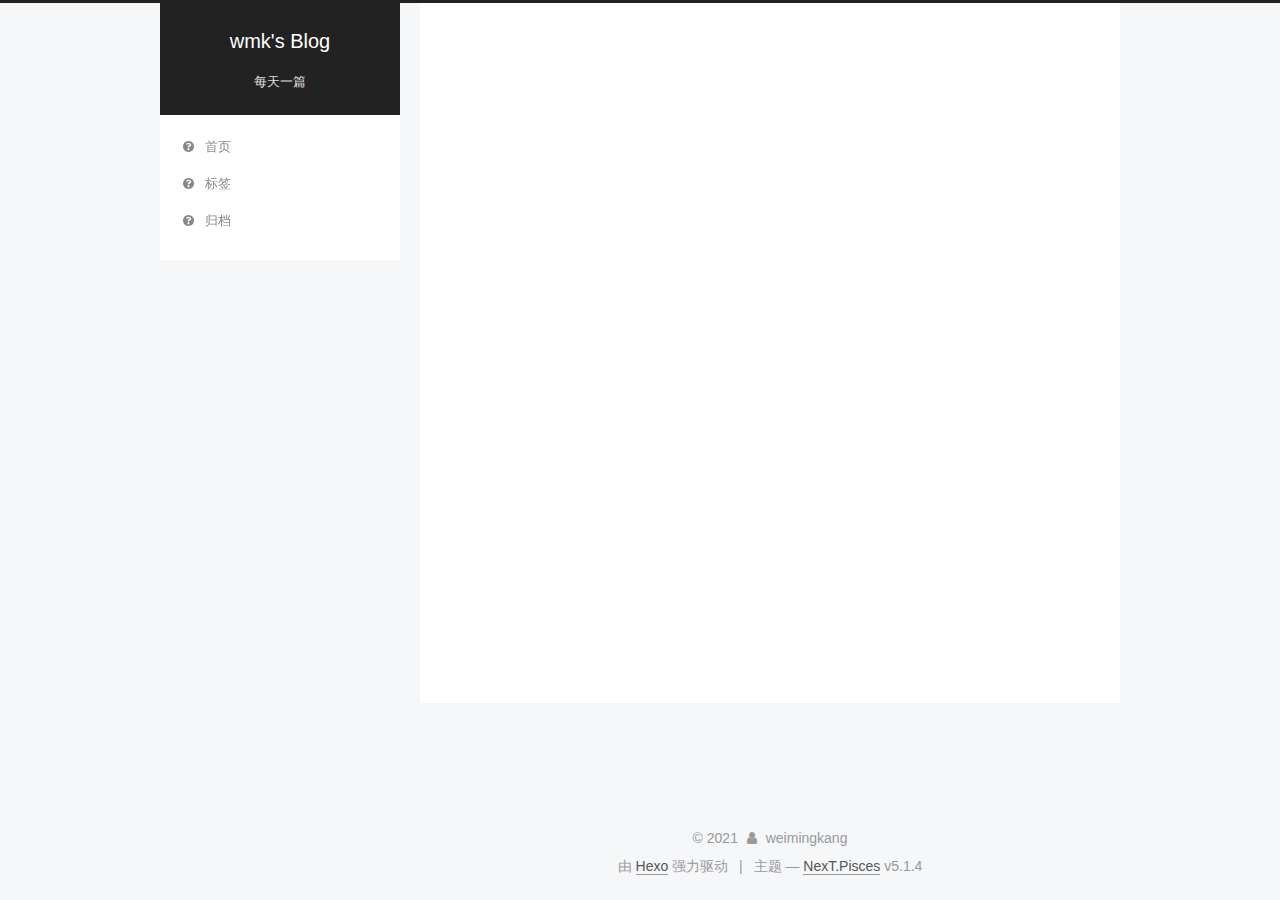
==== tags/index.html @ 241878fe "Site updated: 2021-02-24 10:08:53" ====
<!DOCTYPE html>



  


<html class="theme-next pisces use-motion" lang="zh-Hans">
<head>
  <meta charset="UTF-8"/>
<meta http-equiv="X-UA-Compatible" content="IE=edge" />
<meta name="viewport" content="width=device-width, initial-scale=1, maximum-scale=1"/>
<meta name="theme-color" content="#222">









<meta http-equiv="Cache-Control" content="no-transform" />
<meta http-equiv="Cache-Control" content="no-siteapp" />
















  
  
  <link href="/lib/fancybox/source/jquery.fancybox.css?v=2.1.5" rel="stylesheet" type="text/css" />







<link href="/lib/font-awesome/css/font-awesome.min.css?v=4.6.2" rel="stylesheet" type="text/css" />

<link href="/css/main.css?v=5.1.4" rel="stylesheet" type="text/css" />


  <link rel="apple-touch-icon" sizes="180x180" href="/images/apple-touch-icon-next.png?v=5.1.4">


  <link rel="icon" type="image/png" sizes="32x32" href="/images/favicon-32x32-next.png?v=5.1.4">


  <link rel="icon" type="image/png" sizes="16x16" href="/images/favicon-16x16-next.png?v=5.1.4">


  <link rel="mask-icon" href="/images/logo.svg?v=5.1.4" color="#222">





  <meta name="keywords" content="Hexo, NexT" />










<meta name="description" content="Flink">
<meta property="og:type" content="website">
<meta property="og:title" content="tags">
<meta property="og:url" content="http://example.com/tags/index.html">
<meta property="og:site_name" content="wmk&#39;s Blog">
<meta property="og:description" content="Flink">
<meta property="og:locale">
<meta property="article:published_time" content="2021-02-20T07:17:02.000Z">
<meta property="article:modified_time" content="2021-02-22T02:43:39.945Z">
<meta property="article:author" content="weimingkang">
<meta name="twitter:card" content="summary">



<script type="text/javascript" id="hexo.configurations">
  var NexT = window.NexT || {};
  var CONFIG = {
    root: '',
    scheme: 'Pisces',
    version: '5.1.4',
    sidebar: {"position":"left","display":"post","offset":12,"b2t":false,"scrollpercent":false,"onmobile":false},
    fancybox: true,
    tabs: true,
    motion: {"enable":true,"async":false,"transition":{"post_block":"fadeIn","post_header":"slideDownIn","post_body":"slideDownIn","coll_header":"slideLeftIn","sidebar":"slideUpIn"}},
    duoshuo: {
      userId: '0',
      author: '博主'
    },
    algolia: {
      applicationID: '',
      apiKey: '',
      indexName: '',
      hits: {"per_page":10},
      labels: {"input_placeholder":"Search for Posts","hits_empty":"We didn't find any results for the search: ${query}","hits_stats":"${hits} results found in ${time} ms"}
    }
  };
</script>



  <link rel="canonical" href="http://example.com/tags/"/>





  <title>tags | wmk's Blog</title>
  








<meta name="generator" content="Hexo 5.3.0"></head>

<body itemscope itemtype="http://schema.org/WebPage" lang="zh-Hans">

  
  
    
  

  <div class="container sidebar-position-left page-post-detail">
    <div class="headband"></div>

    <header id="header" class="header" itemscope itemtype="http://schema.org/WPHeader">
      <div class="header-inner"><div class="site-brand-wrapper">
  <div class="site-meta ">
    

    <div class="custom-logo-site-title">
      <a href="/"  class="brand" rel="start">
        <span class="logo-line-before"><i></i></span>
        <span class="site-title">wmk's Blog</span>
        <span class="logo-line-after"><i></i></span>
      </a>
    </div>
      
        <p class="site-subtitle">每天一篇</p>
      
  </div>

  <div class="site-nav-toggle">
    <button>
      <span class="btn-bar"></span>
      <span class="btn-bar"></span>
      <span class="btn-bar"></span>
    </button>
  </div>
</div>

<nav class="site-nav">
  

  
    <ul id="menu" class="menu">
      
        
        <li class="menu-item menu-item-home">
          <a href="/" rel="section">
            
              <i class="menu-item-icon fa fa-fw fa-question-circle"></i> <br />
            
            首页
          </a>
        </li>
      
        
        <li class="menu-item menu-item-tags">
          <a href="/tags" rel="section">
            
              <i class="menu-item-icon fa fa-fw fa-question-circle"></i> <br />
            
            标签
          </a>
        </li>
      
        
        <li class="menu-item menu-item-archives">
          <a href="/archives" rel="section">
            
              <i class="menu-item-icon fa fa-fw fa-question-circle"></i> <br />
            
            归档
          </a>
        </li>
      

      
    </ul>
  

  
</nav>



 </div>
    </header>

    <main id="main" class="main">
      <div class="main-inner">
        <div class="content-wrap">
          <div id="content" class="content">
            

  <div id="posts" class="posts-expand">
    
    
    
    <div class="post-block page">
      <header class="post-header">

	<h1 class="post-title" itemprop="name headline">tags</h1>



</header>

      
      
      
      <div class="post-body">
        
        
          <p><a href="Flink">Flink</a></p>

        
      </div>
      
      
      
    </div>
    
    
    
  </div>


          </div>
          


          

  



        </div>
        
          
  
  <div class="sidebar-toggle">
    <div class="sidebar-toggle-line-wrap">
      <span class="sidebar-toggle-line sidebar-toggle-line-first"></span>
      <span class="sidebar-toggle-line sidebar-toggle-line-middle"></span>
      <span class="sidebar-toggle-line sidebar-toggle-line-last"></span>
    </div>
  </div>

  <aside id="sidebar" class="sidebar">
    
    <div class="sidebar-inner">

      

      

      <section class="site-overview-wrap sidebar-panel sidebar-panel-active">
        <div class="site-overview">
          <div class="site-author motion-element" itemprop="author" itemscope itemtype="http://schema.org/Person">
            
              <p class="site-author-name" itemprop="name"></p>
              <p class="site-description motion-element" itemprop="description"></p>
          </div>

          <nav class="site-state motion-element">

            
              <div class="site-state-item site-state-posts">
              
                <a href="/archives">
              
                  <span class="site-state-item-count">4</span>
                  <span class="site-state-item-name">日志</span>
                </a>
              </div>
            

            

            
              
              
              <div class="site-state-item site-state-tags">
                
                  <span class="site-state-item-count">2</span>
                  <span class="site-state-item-name">标签</span>
                
              </div>
            

          </nav>

          

          

          
          

          
          

          

        </div>
      </section>

      

      

    </div>
  </aside>


        
      </div>
    </main>

    <footer id="footer" class="footer">
      <div class="footer-inner">
        <div class="copyright">&copy; <span itemprop="copyrightYear">2021</span>
  <span class="with-love">
    <i class="fa fa-user"></i>
  </span>
  <span class="author" itemprop="copyrightHolder">weimingkang</span>

  
</div>


  <div class="powered-by">由 <a class="theme-link" target="_blank" href="https://hexo.io">Hexo</a> 强力驱动</div>



  <span class="post-meta-divider">|</span>



  <div class="theme-info">主题 &mdash; <a class="theme-link" target="_blank" href="https://github.com/iissnan/hexo-theme-next">NexT.Pisces</a> v5.1.4</div>




        







        
      </div>
    </footer>

    
      <div class="back-to-top">
        <i class="fa fa-arrow-up"></i>
        
      </div>
    

    

  </div>

  

<script type="text/javascript">
  if (Object.prototype.toString.call(window.Promise) !== '[object Function]') {
    window.Promise = null;
  }
</script>









  












  
  
    <script type="text/javascript" src="/lib/jquery/index.js?v=2.1.3"></script>
  

  
  
    <script type="text/javascript" src="/lib/fastclick/lib/fastclick.min.js?v=1.0.6"></script>
  

  
  
    <script type="text/javascript" src="/lib/jquery_lazyload/jquery.lazyload.js?v=1.9.7"></script>
  

  
  
    <script type="text/javascript" src="/lib/velocity/velocity.min.js?v=1.2.1"></script>
  

  
  
    <script type="text/javascript" src="/lib/velocity/velocity.ui.min.js?v=1.2.1"></script>
  

  
  
    <script type="text/javascript" src="/lib/fancybox/source/jquery.fancybox.pack.js?v=2.1.5"></script>
  


  


  <script type="text/javascript" src="/js/src/utils.js?v=5.1.4"></script>

  <script type="text/javascript" src="/js/src/motion.js?v=5.1.4"></script>



  
  


  <script type="text/javascript" src="/js/src/affix.js?v=5.1.4"></script>

  <script type="text/javascript" src="/js/src/schemes/pisces.js?v=5.1.4"></script>



  
  <script type="text/javascript" src="/js/src/scrollspy.js?v=5.1.4"></script>
<script type="text/javascript" src="/js/src/post-details.js?v=5.1.4"></script>



  


  <script type="text/javascript" src="/js/src/bootstrap.js?v=5.1.4"></script>



  


  




	





  





  












  





  

  

  

  
  

  

  

  

</body>
</html>
---- css/main.css ----
/* normalize.css v3.0.2 | MIT License | git.io/normalize */
html {
  font-family: sans-serif; /* 1 */
  -ms-text-size-adjust: 100%; /* 2 */
  -webkit-text-size-adjust: 100%; /* 2 */
}
body {
  margin: 0;
}
article,
aside,
details,
figcaption,
figure,
footer,
header,
hgroup,
main,
menu,
nav,
section,
summary {
  display: block;
}
audio,
canvas,
progress,
video {
  display: inline-block; /* 1 */
  vertical-align: baseline; /* 2 */
}
audio:not([controls]) {
  display: none;
  height: 0;
}
[hidden],
template {
  display: none;
}
a {
  background-color: transparent;
}
a:active,
a:hover {
  outline: 0;
}
abbr[title] {
  border-bottom: 1px dotted;
}
b,
strong {
  font-weight: bold;
}
dfn {
  font-style: italic;
}
h1 {
  font-size: 2em;
  margin: 0.67em 0;
}
mark {
  background: #ff0;
  color: #000;
}
small {
  font-size: 80%;
}
sub,
sup {
  font-size: 75%;
  line-height: 0;
  position: relative;
  vertical-align: baseline;
}
sup {
  top: -0.5em;
}
sub {
  bottom: -0.25em;
}
img {
  border: 0;
}
svg:not(:root) {
  overflow: hidden;
}
figure {
  margin: 1em 40px;
}
hr {
  -moz-box-sizing: content-box;
  box-sizing: content-box;
  height: 0;
}
pre {
  overflow: auto;
}
code,
kbd,
pre,
samp {
  font-family: monospace, monospace;
  font-size: 1em;
}
button,
input,
optgroup,
select,
textarea {
  color: inherit; /* 1 */
  font: inherit; /* 2 */
  margin: 0; /* 3 */
}
button {
  overflow: visible;
}
button,
select {
  text-transform: none;
}
button,
html input[type="button"],
input[type="reset"],
input[type="submit"] {
  -webkit-appearance: button; /* 2 */
  cursor: pointer; /* 3 */
}
button[disabled],
html input[disabled] {
  cursor: default;
}
button::-moz-focus-inner,
input::-moz-focus-inner {
  border: 0;
  padding: 0;
}
input {
  line-height: normal;
}
input[type="checkbox"],
input[type="radio"] {
  box-sizing: border-box; /* 1 */
  padding: 0; /* 2 */
}
input[type="number"]::-webkit-inner-spin-button,
input[type="number"]::-webkit-outer-spin-button {
  height: auto;
}
input[type="search"] {
  -webkit-appearance: textfield; /* 1 */
  -moz-box-sizing: content-box;
  -webkit-box-sizing: content-box; /* 2 */
  box-sizing: content-box;
}
input[type="search"]::-webkit-search-cancel-button,
input[type="search"]::-webkit-search-decoration {
  -webkit-appearance: none;
}
fieldset {
  border: 1px solid #c0c0c0;
  margin: 0 2px;
  padding: 0.35em 0.625em 0.75em;
}
legend {
  border: 0; /* 1 */
  padding: 0; /* 2 */
}
textarea {
  overflow: auto;
}
optgroup {
  font-weight: bold;
}
table {
  border-collapse: collapse;
  border-spacing: 0;
}
td,
th {
  padding: 0;
}
::selection {
  background: #262a30;
  color: #fff;
}
body {
  position: relative;
  font-family: 'Lato', "PingFang SC", "Microsoft YaHei", sans-serif;
  font-size: 14px;
  line-height: 2;
  color: #555;
  background: #f5f7f9;
}
@media (max-width: 767px) {
  body {
    padding-right: 0 !important;
  }
}
@media (min-width: 768px) and (max-width: 991px) {
  body {
    padding-right: 0 !important;
  }
}
@media (min-width: 1600px) {
  body {
    font-size: 16px;
  }
}
h1,
h2,
h3,
h4,
h5,
h6 {
  margin: 0;
  padding: 0;
  font-weight: bold;
  line-height: 1.5;
  font-family: 'Lato', "PingFang SC", "Microsoft YaHei", sans-serif;
}
h2,
h3,
h4,
h5,
h6 {
  margin: 20px 0 15px;
}
h1 {
  font-size: 22px;
}
@media (max-width: 767px) {
  h1 {
    font-size: 18px;
  }
}
h2 {
  font-size: 20px;
}
@media (max-width: 767px) {
  h2 {
    font-size: 16px;
  }
}
h3 {
  font-size: 18px;
}
@media (max-width: 767px) {
  h3 {
    font-size: 14px;
  }
}
h4 {
  font-size: 16px;
}
@media (max-width: 767px) {
  h4 {
    font-size: 12px;
  }
}
h5 {
  font-size: 14px;
}
@media (max-width: 767px) {
  h5 {
    font-size: 10px;
  }
}
h6 {
  font-size: 12px;
}
@media (max-width: 767px) {
  h6 {
    font-size: 8px;
  }
}
p {
  margin: 0 0 20px 0;
}
a {
  color: #555;
  text-decoration: none;
  outline: none;
  border-bottom: 1px solid #999;
  word-wrap: break-word;
}
a:hover {
  color: #222;
  border-bottom-color: #222;
}
blockquote {
  margin: 0;
  padding: 0;
}
img {
  display: block;
  margin: auto;
  max-width: 100%;
  height: auto;
}
hr {
  margin: 40px 0;
  height: 3px;
  border: none;
  background-color: #ddd;
  background-image: repeating-linear-gradient(-45deg, #fff, #fff 4px, transparent 4px, transparent 8px);
}
blockquote {
  padding: 0 15px;
  color: #666;
  border-left: 4px solid #ddd;
}
blockquote cite::before {
  content: "-";
  padding: 0 5px;
}
dt {
  font-weight: 700;
}
dd {
  margin: 0;
  padding: 0;
}
kbd {
  border: 1px solid #ccc;
  border-radius: 0.2em;
  box-shadow: 0.1em 0.1em 0.2em rgba(0,0,0,0.1);
  background-color: #f9f9f9;
  font-family: inherit;
  background-image: -webkit-linear-gradient(top, #eee, #fff, #eee);
  padding: 0.1em 0.3em;
  white-space: nowrap;
}
.text-left {
  text-align: left;
}
.text-center {
  text-align: center;
}
.text-right {
  text-align: right;
}
.text-justify {
  text-align: justify;
}
.text-nowrap {
  white-space: nowrap;
}
.text-lowercase {
  text-transform: lowercase;
}
.text-uppercase {
  text-transform: uppercase;
}
.text-capitalize {
  text-transform: capitalize;
}
.center-block {
  display: block;
  margin-left: auto;
  margin-right: auto;
}
.clearfix:before,
.clearfix:after {
  content: " ";
  display: table;
}
.clearfix:after {
  clear: both;
}
.pullquote {
  width: 45%;
}
.pullquote.left {
  float: left;
  margin-left: 5px;
  margin-right: 10px;
}
.pullquote.right {
  float: right;
  margin-left: 10px;
  margin-right: 5px;
}
.affix.affix.affix {
  position: fixed;
}
.translation {
  margin-top: -20px;
  font-size: 14px;
  color: #999;
}
.scrollbar-measure {
  width: 100px;
  height: 100px;
  overflow: scroll;
  position: absolute;
  top: -9999px;
}
.use-motion .motion-element {
  opacity: 0;
}
table {
  margin: 20px 0;
  width: 100%;
  border-collapse: collapse;
  border-spacing: 0;
  border: 1px solid #ddd;
  font-size: 14px;
  table-layout: fixed;
  word-wrap: break-all;
}
table>tbody>tr:nth-of-type(odd) {
  background-color: #f9f9f9;
}
table>tbody>tr:hover {
  background-color: #f5f5f5;
}
caption,
th,
td {
  padding: 8px;
  text-align: left;
  vertical-align: middle;
  font-weight: normal;
}
th,
td {
  border-bottom: 3px solid #ddd;
  border-right: 1px solid #eee;
}
th {
  padding-bottom: 10px;
  font-weight: 700;
}
td {
  border-bottom-width: 1px;
}
html,
body {
  height: 100%;
}
.container {
  position: relative;
  min-height: 100%;
}
.header-inner {
  margin: 0 auto;
  padding: 100px 0 70px;
  width: 700px;
}
@media (min-width: 1600px) {
  .container .header-inner {
    width: 900px;
  }
}
.main {
  padding-bottom: 150px;
}
.main-inner {
  margin: 0 auto;
  width: 700px;
}
@media (min-width: 1600px) {
  .container .main-inner {
    width: 900px;
  }
}
.footer {
  position: absolute;
  left: 0;
  bottom: 0;
  width: 100%;
  min-height: 50px;
}
.footer-inner {
  box-sizing: border-box;
  margin: 20px auto;
  width: 700px;
}
@media (min-width: 1600px) {
  .container .footer-inner {
    width: 900px;
  }
}
pre,
.highlight {
  overflow: auto;
  margin: 20px 0;
  padding: 0;
  font-size: 13px;
  color: #4d4d4c;
  background: #f7f7f7;
  line-height: 1.6;
}
pre,
code {
  font-family: consolas, Menlo, "PingFang SC", "Microsoft YaHei", monospace;
}
code {
  padding: 2px 4px;
  word-wrap: break-word;
  color: #555;
  background: #eee;
  border-radius: 3px;
  font-size: 13px;
}
pre {
  padding: 10px;
}
pre code {
  padding: 0;
  color: #4d4d4c;
  background: none;
  text-shadow: none;
}
.highlight {
  border-radius: 1px;
}
.highlight pre {
  border: none;
  margin: 0;
  padding: 10px 0;
}
.highlight table {
  margin: 0;
  width: auto;
  border: none;
}
.highlight td {
  border: none;
  padding: 0;
}
.highlight figcaption {
  font-size: 1em;
  color: #4d4d4c;
  line-height: 1em;
  margin-bottom: 1em;
}
.highlight figcaption:before,
.highlight figcaption:after {
  content: " ";
  display: table;
}
.highlight figcaption:after {
  clear: both;
}
.highlight figcaption a {
  float: right;
  color: #4d4d4c;
}
.highlight figcaption a:hover {
  border-bottom-color: #4d4d4c;
}
.highlight .gutter pre {
  padding-left: 10px;
  padding-right: 10px;
  color: #869194;
  text-align: right;
  background-color: #eff2f3;
}
.highlight .code pre {
  width: 100%;
  padding-left: 10px;
  padding-right: 10px;
  background-color: #f7f7f7;
}
.highlight .line {
  height: 20px;
}
.gutter {
  -webkit-user-select: none;
  -moz-user-select: none;
  -ms-user-select: none;
  user-select: none;
}
.gist table {
  width: auto;
}
.gist table td {
  border: none;
}
pre .deletion {
  background: #fdd;
}
pre .addition {
  background: #dfd;
}
pre .meta {
  color: #8959a8;
}
pre .comment {
  color: #8e908c;
}
pre .variable,
pre .attribute,
pre .tag,
pre .regexp,
pre .ruby .constant,
pre .xml .tag .title,
pre .xml .pi,
pre .xml .doctype,
pre .html .doctype,
pre .css .id,
pre .css .class,
pre .css .pseudo {
  color: #c82829;
}
pre .number,
pre .preprocessor,
pre .built_in,
pre .literal,
pre .params,
pre .constant,
pre .command {
  color: #f5871f;
}
pre .ruby .class .title,
pre .css .rules .attribute,
pre .string,
pre .value,
pre .inheritance,
pre .header,
pre .ruby .symbol,
pre .xml .cdata,
pre .special,
pre .number,
pre .formula {
  color: #718c00;
}
pre .title,
pre .css .hexcolor {
  color: #3e999f;
}
pre .function,
pre .python .decorator,
pre .python .title,
pre .ruby .function .title,
pre .ruby .title .keyword,
pre .perl .sub,
pre .javascript .title,
pre .coffeescript .title {
  color: #4271ae;
}
pre .keyword,
pre .javascript .function {
  color: #8959a8;
}
.full-image.full-image.full-image.full-image {
  border: none;
  max-width: 100%;
  width: auto;
  margin: 20px auto 25px;
}
@media (min-width: 992px) {
  .full-image.full-image.full-image.full-image {
    max-width: none;
    width: 118%;
    margin: 0 -9%;
  }
}
.blockquote-center,
.page-home .post-type-quote blockquote,
.page-post-detail .post-type-quote blockquote {
  position: relative;
  margin: 40px 0;
  padding: 0;
  border-left: none;
  text-align: center;
}
.blockquote-center::before,
.page-home .post-type-quote blockquote::before,
.page-post-detail .post-type-quote blockquote::before,
.blockquote-center::after,
.page-home .post-type-quote blockquote::after,
.page-post-detail .post-type-quote blockquote::after {
  position: absolute;
  content: ' ';
  display: block;
  width: 100%;
  height: 24px;
  opacity: 0.2;
  background-repeat: no-repeat;
  background-position: 0 -6px;
  background-size: 22px 22px;
}
.blockquote-center::before,
.page-home .post-type-quote blockquote::before,
.page-post-detail .post-type-quote blockquote::before {
  top: -20px;
  background-image: url("../images/quote-l.svg");
  border-top: 1px solid #ccc;
}
.blockquote-center::after,
.page-home .post-type-quote blockquote::after,
.page-post-detail .post-type-quote blockquote::after {
  bottom: -20px;
  background-image: url("../images/quote-r.svg");
  border-bottom: 1px solid #ccc;
  background-position: 100% 8px;
}
.blockquote-center p,
.page-home .post-type-quote blockquote p,
.page-post-detail .post-type-quote blockquote p,
.blockquote-center div,
.page-home .post-type-quote blockquote div,
.page-post-detail .post-type-quote blockquote div {
  text-align: center;
}
.post .post-body .group-picture img {
  box-sizing: border-box;
  padding: 0 3px;
  border: none;
}
.post .group-picture-row {
  overflow: hidden;
  margin-top: 6px;
}
.post .group-picture-row:first-child {
  margin-top: 0;
}
.post .group-picture-column {
  float: left;
}
.page-post-detail .post-body .group-picture-column {
  float: none;
  margin-top: 10px;
  width: auto !important;
}
.page-post-detail .post-body .group-picture-column img {
  margin: 0 auto;
}
.page-archive .group-picture-container {
  overflow: hidden;
}
.page-archive .group-picture-row {
  float: left;
}
.page-archive .group-picture-row:first-child {
  margin-top: 6px;
}
.page-archive .group-picture-column {
  max-width: 150px;
  max-height: 150px;
}
.post-body .note {
  position: relative;
  padding: 15px;
  margin-bottom: 20px;
  border: 1px solid #eee;
  border-left-width: 5px;
  border-radius: 3px;
}
.post-body .note h2,
.post-body .note h3,
.post-body .note h4,
.post-body .note h5,
.post-body .note h6 {
  margin-top: 0;
  margin-bottom: 0;
  border-bottom: initial;
  padding-top: 0 !important;
}
.post-body .note p:first-child,
.post-body .note ul:first-child,
.post-body .note ol:first-child,
.post-body .note table:first-child,
.post-body .note pre:first-child,
.post-body .note blockquote:first-child {
  margin-top: 0;
}
.post-body .note p:last-child,
.post-body .note ul:last-child,
.post-body .note ol:last-child,
.post-body .note table:last-child,
.post-body .note pre:last-child,
.post-body .note blockquote:last-child {
  margin-bottom: 0;
}
.post-body .note.default {
  border-left-color: #777;
}
.post-body .note.default h2,
.post-body .note.default h3,
.post-body .note.default h4,
.post-body .note.default h5,
.post-body .note.default h6 {
  color: #777;
}
.post-body .note.primary {
  border-left-color: #6f42c1;
}
.post-body .note.primary h2,
.post-body .note.primary h3,
.post-body .note.primary h4,
.post-body .note.primary h5,
.post-body .note.primary h6 {
  color: #6f42c1;
}
.post-body .note.info {
  border-left-color: #428bca;
}
.post-body .note.info h2,
.post-body .note.info h3,
.post-body .note.info h4,
.post-body .note.info h5,
.post-body .note.info h6 {
  color: #428bca;
}
.post-body .note.success {
  border-left-color: #5cb85c;
}
.post-body .note.success h2,
.post-body .note.success h3,
.post-body .note.success h4,
.post-body .note.success h5,
.post-body .note.success h6 {
  color: #5cb85c;
}
.post-body .note.warning {
  border-left-color: #f0ad4e;
}
.post-body .note.warning h2,
.post-body .note.warning h3,
.post-body .note.warning h4,
.post-body .note.warning h5,
.post-body .note.warning h6 {
  color: #f0ad4e;
}
.post-body .note.danger {
  border-left-color: #d9534f;
}
.post-body .note.danger h2,
.post-body .note.danger h3,
.post-body .note.danger h4,
.post-body .note.danger h5,
.post-body .note.danger h6 {
  color: #d9534f;
}
.post-body .label {
  display: inline;
  padding: 0 2px;
  white-space: nowrap;
}
.post-body .label.default {
  background-color: #f0f0f0;
}
.post-body .label.primary {
  background-color: #efe6f7;
}
.post-body .label.info {
  background-color: #e5f2f8;
}
.post-body .label.success {
  background-color: #e7f4e9;
}
.post-body .label.warning {
  background-color: #fcf6e1;
}
.post-body .label.danger {
  background-color: #fae8eb;
}
.post-body .tabs {
  position: relative;
  display: block;
  margin-bottom: 20px;
  padding-top: 10px;
}
.post-body .tabs ul.nav-tabs {
  margin: 0;
  padding: 0;
  display: flex;
  margin-bottom: -1px;
}
@media (max-width: 413px) {
  .post-body .tabs ul.nav-tabs {
    display: block;
    margin-bottom: 5px;
  }
}
.post-body .tabs ul.nav-tabs li.tab {
  list-style-type: none !important;
  margin: 0 0.25em 0 0;
  border-top: 3px solid transparent;
  border-left: 1px solid transparent;
  border-right: 1px solid transparent;
}
@media (max-width: 413px) {
  .post-body .tabs ul.nav-tabs li.tab {
    margin: initial;
    border-top: 1px solid transparent;
    border-left: 3px solid transparent;
    border-right: 1px solid transparent;
    border-bottom: 1px solid transparent;
  }
}
.post-body .tabs ul.nav-tabs li.tab a {
  outline: 0;
  border-bottom: initial;
  display: block;
  line-height: 1.8em;
  padding: 0.25em 0.75em;
  transition-duration: 0.2s;
  transition-timing-function: ease-out;
  transition-delay: 0s;
}
.post-body .tabs ul.nav-tabs li.tab a i {
  width: 1.285714285714286em;
}
.post-body .tabs ul.nav-tabs li.tab.active {
  border-top: 3px solid #fc6423;
  border-left: 1px solid #ddd;
  border-right: 1px solid #ddd;
  background-color: #fff;
}
@media (max-width: 413px) {
  .post-body .tabs ul.nav-tabs li.tab.active {
    border-top: 1px solid #ddd;
    border-left: 3px solid #fc6423;
    border-right: 1px solid #ddd;
    border-bottom: 1px solid #ddd;
  }
}
.post-body .tabs ul.nav-tabs li.tab.active a {
  cursor: default;
  color: #555;
}
.post-body .tabs .tab-content {
  background-color: #fff;
}
.post-body .tabs .tab-content .tab-pane {
  border: 1px solid #ddd;
  padding: 20px 20px 0 20px;
}
.post-body .tabs .tab-content .tab-pane:not(.active) {
  display: none !important;
}
.post-body .tabs .tab-content .tab-pane.active {
  display: block !important;
}
.btn {
  display: inline-block;
  padding: 0 20px;
  font-size: 14px;
  color: #555;
  background: #fff;
  border: 2px solid #555;
  text-decoration: none;
  border-radius: 2px;
  transition-property: background-color;
  transition-duration: 0.2s;
  transition-timing-function: ease-in-out;
  transition-delay: 0s;
  line-height: 2;
}
.btn:hover {
  border-color: #222;
  color: #fff;
  background: #222;
}
.btn +.btn {
  margin: 0 0 8px 8px;
}
.btn .fa-fw {
  width: 1.285714285714286em;
  text-align: left;
}
.btn-bar {
  display: block;
  width: 22px;
  height: 2px;
  background: #555;
  border-radius: 1px;
}
.btn-bar+.btn-bar {
  margin-top: 4px;
}
.pagination {
  margin: 120px 0 40px;
  text-align: center;
  border-top: 1px solid #eee;
}
.page-number-basic,
.pagination .prev,
.pagination .next,
.pagination .page-number,
.pagination .space {
  display: inline-block;
  position: relative;
  top: -1px;
  margin: 0 10px;
  padding: 0 11px;
}
@media (max-width: 767px) {
  .page-number-basic,
  .pagination .prev,
  .pagination .next,
  .pagination .page-number,
  .pagination .space {
    margin: 0 5px;
  }
}
.pagination .prev,
.pagination .next,
.pagination .page-number {
  border-bottom: 0;
  border-top: 1px solid #eee;
  transition-property: border-color;
  transition-duration: 0.2s;
  transition-timing-function: ease-in-out;
  transition-delay: 0s;
}
.pagination .prev:hover,
.pagination .next:hover,
.pagination .page-number:hover {
  border-top-color: #222;
}
.pagination .space {
  padding: 0;
  margin: 0;
}
.pagination .prev {
  margin-left: 0;
}
.pagination .next {
  margin-right: 0;
}
.pagination .page-number.current {
  color: #fff;
  background: #ccc;
  border-top-color: #ccc;
}
@media (max-width: 767px) {
  .pagination {
    border-top: none;
  }
  .pagination .prev,
  .pagination .next,
  .pagination .page-number {
    margin-bottom: 10px;
    border-top: 0;
    border-bottom: 1px solid #eee;
    padding: 0 10px;
  }
  .pagination .prev:hover,
  .pagination .next:hover,
  .pagination .page-number:hover {
    border-bottom-color: #222;
  }
}
.comments {
  margin: 60px 20px 0;
}
.tag-cloud {
  text-align: center;
}
.tag-cloud a {
  display: inline-block;
  margin: 10px;
}
.back-to-top {
  box-sizing: border-box;
  position: fixed;
  bottom: -100px;
  right: 30px;
  z-index: 1050;
  padding: 0 6px;
  width: 24px;
  background: #222;
  font-size: 12px;
  opacity: 0.6;
  color: #fff;
  cursor: pointer;
  text-align: center;
  -webkit-transform: translateZ(0);
  transition-property: bottom;
  transition-duration: 0.2s;
  transition-timing-function: ease-in-out;
  transition-delay: 0s;
}
@media (min-width: 768px) and (max-width: 991px) {
  .back-to-top {
    display: none !important;
  }
}
@media (max-width: 767px) {
  .back-to-top {
    display: none !important;
  }
}
.back-to-top.back-to-top-on {
  bottom: 30px;
}
.header {
  background: transparent;
}
.header-inner {
  position: relative;
}
.headband {
  height: 3px;
  background: #222;
}
.site-meta {
  margin: 0;
  text-align: center;
}
@media (max-width: 767px) {
  .site-meta {
    text-align: center;
  }
}
.brand {
  position: relative;
  display: inline-block;
  padding: 0 40px;
  color: #fff;
  background: #222;
  border-bottom: none;
}
.brand:hover {
  color: #fff;
}
.logo {
  display: inline-block;
  margin-right: 5px;
  line-height: 36px;
  vertical-align: top;
}
.site-title {
  display: inline-block;
  vertical-align: top;
  line-height: 36px;
  font-size: 20px;
  font-weight: normal;
  font-family: 'Lato', "PingFang SC", "Microsoft YaHei", sans-serif;
}
.site-subtitle {
  margin-top: 10px;
  font-size: 13px;
  color: #ddd;
}
.use-motion .brand {
  opacity: 0;
}
.use-motion .logo,
.use-motion .site-title,
.use-motion .site-subtitle {
  opacity: 0;
  position: relative;
  top: -10px;
}
.site-nav-toggle {
  display: none;
  position: absolute;
  top: 10px;
  left: 10px;
}
@media (max-width: 767px) {
  .site-nav-toggle {
    display: block;
  }
}
.site-nav-toggle button {
  margin-top: 2px;
  padding: 9px 10px;
  background: transparent;
  border: none;
}
@media (max-width: 767px) {
  .site-nav {
    display: none;
    margin: 0 -10px;
    padding: 0 10px;
    clear: both;
    border-top: 1px solid #ddd;
  }
}
@media (min-width: 768px) and (max-width: 991px) {
  .site-nav {
    display: block !important;
  }
}
@media (min-width: 992px) {
  .site-nav {
    display: block !important;
  }
}
.menu {
  margin-top: 20px;
  padding-left: 0;
  text-align: center;
}
.menu .menu-item {
  display: inline-block;
  margin: 0 10px;
  list-style: none;
}
@media screen and (max-width: 767px) {
  .menu .menu-item {
    margin-top: 10px;
  }
}
.menu .menu-item a {
  display: block;
  font-size: 13px;
  line-height: inherit;
  border-bottom: 1px solid transparent;
  transition-property: border-color;
  transition-duration: 0.2s;
  transition-timing-function: ease-in-out;
  transition-delay: 0s;
}
.menu .menu-item a:hover,
.menu-item-active a {
  border-bottom-color: #222;
}
.menu .menu-item .fa {
  margin-right: 5px;
}
.use-motion .menu-item {
  opacity: 0;
}
.post-body {
  font-family: 'Lato', "PingFang SC", "Microsoft YaHei", sans-serif;
}
@media (max-width: 767px) {
  .post-body {
    word-break: break-word;
  }
}
.post-body .fancybox img {
  display: block !important;
  margin: 0 auto;
  cursor: pointer;
  cursor: zoom-in;
  cursor: -webkit-zoom-in;
}
.post-body .image-caption,
.post-body .figure .caption {
  margin: -20px auto 15px;
  text-align: center;
  font-size: 14px;
  color: #999;
  font-weight: bold;
  line-height: 1;
}
.post-sticky-flag {
  display: inline-block;
  font-size: 16px;
  -ms-transform: rotate(30deg);
  -webkit-transform: rotate(30deg);
  -moz-transform: rotate(30deg);
  -ms-transform: rotate(30deg);
  -o-transform: rotate(30deg);
  transform: rotate(30deg);
}
.use-motion .post-block,
.use-motion .pagination,
.use-motion .comments {
  opacity: 0;
}
.use-motion .post-header {
  opacity: 0;
}
.use-motion .post-body {
  opacity: 0;
}
.use-motion .collection-title {
  opacity: 0;
}
.posts-expand {
  padding-top: 40px;
}
@media (max-width: 767px) {
  .posts-expand {
    margin: 0 20px;
  }
  .post-body pre .gutter pre {
    padding-right: 10px;
  }
  .post-body .highlight {
    margin-left: 0px;
    margin-right: 0px;
    padding: 0;
  }
  .post-body .highlight .gutter pre {
    padding-right: 10px;
  }
}
@media (min-width: 992px) {
  .posts-expand .post-body {
    text-align: justify;
  }
}
.posts-expand .post-body h2,
.posts-expand .post-body h3,
.posts-expand .post-body h4,
.posts-expand .post-body h5,
.posts-expand .post-body h6 {
  padding-top: 10px;
}
.posts-expand .post-body h2 .header-anchor,
.posts-expand .post-body h3 .header-anchor,
.posts-expand .post-body h4 .header-anchor,
.posts-expand .post-body h5 .header-anchor,
.posts-expand .post-body h6 .header-anchor {
  float: right;
  margin-left: 10px;
  color: #ccc;
  border-bottom-style: none;
  visibility: hidden;
}
.posts-expand .post-body h2 .header-anchor:hover,
.posts-expand .post-body h3 .header-anchor:hover,
.posts-expand .post-body h4 .header-anchor:hover,
.posts-expand .post-body h5 .header-anchor:hover,
.posts-expand .post-body h6 .header-anchor:hover {
  color: inherit;
}
.posts-expand .post-body h2:hover .header-anchor,
.posts-expand .post-body h3:hover .header-anchor,
.posts-expand .post-body h4:hover .header-anchor,
.posts-expand .post-body h5:hover .header-anchor,
.posts-expand .post-body h6:hover .header-anchor {
  visibility: visible;
}
.posts-expand .post-body ul li {
  list-style: circle;
}
.posts-expand .post-body img {
  box-sizing: border-box;
  margin: auto;
  padding: 3px;
  border: 1px solid #ddd;
}
.posts-expand .post-body .fancybox img {
  margin: 0 auto 25px;
}
@media (max-width: 767px) {
  .posts-collapse {
    margin: 0 20px;
  }
  .posts-collapse .post-title,
  .posts-collapse .post-meta {
    display: block;
    width: auto;
    text-align: left;
  }
}
.posts-collapse {
  position: relative;
  z-index: 1010;
  margin-left: 55px;
}
.posts-collapse::after {
  content: " ";
  position: absolute;
  top: 20px;
  left: 0;
  margin-left: -2px;
  width: 4px;
  height: 100%;
  background: #f5f5f5;
  z-index: -1;
}
@media (max-width: 767px) {
  .posts-collapse {
    margin: 0 20px;
  }
}
.posts-collapse .collection-title {
  position: relative;
  margin: 60px 0;
}
.posts-collapse .collection-title h1,
.posts-collapse .collection-title h2 {
  margin-left: 20px;
}
.posts-collapse .collection-title small {
  color: #bbb;
  margin-left: 5px;
}
.posts-collapse .collection-title::before {
  content: " ";
  position: absolute;
  left: 0;
  top: 50%;
  margin-left: -4px;
  margin-top: -4px;
  width: 8px;
  height: 8px;
  background: #bbb;
  border-radius: 50%;
}
.posts-collapse .post {
  margin: 30px 0;
}
.posts-collapse .post-header {
  position: relative;
  transition-duration: 0.2s;
  transition-timing-function: ease-in-out;
  transition-delay: 0s;
  transition-property: border;
  border-bottom: 1px dashed #ccc;
}
.posts-collapse .post-header::before {
  content: " ";
  position: absolute;
  left: 0;
  top: 12px;
  width: 6px;
  height: 6px;
  margin-left: -4px;
  background: #bbb;
  border-radius: 50%;
  border: 1px solid #fff;
  transition-duration: 0.2s;
  transition-timing-function: ease-in-out;
  transition-delay: 0s;
  transition-property: background;
}
.posts-collapse .post-header:hover {
  border-bottom-color: #666;
}
.posts-collapse .post-header:hover::before {
  background: #222;
}
.posts-collapse .post-meta {
  position: absolute;
  font-size: 12px;
  left: 20px;
  top: 5px;
}
.posts-collapse .post-comments-count {
  display: none;
}
.posts-collapse .post-title {
  margin-left: 60px;
  font-size: 16px;
  font-weight: normal;
  line-height: inherit;
}
.posts-collapse .post-title::after {
  margin-left: 3px;
  opacity: 0.6;
}
.posts-collapse .post-title a {
  color: #666;
  border-bottom: none;
}
.page-home .post-type-quote .post-header,
.page-post-detail .post-type-quote .post-header,
.page-home .post-type-quote .post-tags,
.page-post-detail .post-type-quote .post-tags {
  display: none;
}
.posts-expand .post-title {
  text-align: center;
  word-break: break-word;
  font-weight: 400;
}
.posts-expand .post-title-link {
  display: inline-block;
  position: relative;
  color: #555;
  border-bottom: none;
  line-height: 1.2;
  vertical-align: top;
}
.posts-expand .post-title-link::before {
  content: "";
  position: absolute;
  width: 100%;
  height: 2px;
  bottom: 0;
  left: 0;
  background-color: #000;
  visibility: hidden;
  -webkit-transform: scaleX(0);
  -moz-transform: scaleX(0);
  -ms-transform: scaleX(0);
  -o-transform: scaleX(0);
  transform: scaleX(0);
  transition-duration: 0.2s;
  transition-timing-function: ease-in-out;
  transition-delay: 0s;
}
.posts-expand .post-title-link:hover::before {
  visibility: visible;
  -webkit-transform: scaleX(1);
  -moz-transform: scaleX(1);
  -ms-transform: scaleX(1);
  -o-transform: scaleX(1);
  transform: scaleX(1);
}
.posts-expand .post-title-link .fa {
  font-size: 16px;
}
.posts-expand .post-meta {
  margin: 3px 0 60px 0;
  color: #999;
  font-family: 'Lato', "PingFang SC", "Microsoft YaHei", sans-serif;
  font-size: 12px;
  text-align: center;
}
.posts-expand .post-meta .post-category-list {
  display: inline-block;
  margin: 0;
  padding: 3px;
}
.posts-expand .post-meta .post-category-list-link {
  color: #999;
}
.posts-expand .post-meta .post-description {
  font-size: 14px;
  margin-top: 2px;
}
.post-meta-divider {
  margin: 0 0.5em;
}
.post-meta-item-icon {
  margin-right: 3px;
}
@media (min-width: 768px) and (max-width: 991px) {
  .post-meta-item-icon {
    display: inline-block;
  }
}
@media (max-width: 767px) {
  .post-meta-item-icon {
    display: inline-block;
  }
}
@media (min-width: 768px) and (max-width: 991px) {
  .post-meta-item-text {
    display: none;
  }
}
@media (max-width: 767px) {
  .post-meta-item-text {
    display: none;
  }
}
@media (max-width: 767px) {
  .posts-expand .post-comments-count {
    display: none;
  }
}
.post-button {
  margin-top: 40px;
}
.posts-expand .post-tags {
  margin-top: 40px;
  text-align: center;
}
.posts-expand .post-tags a {
  display: inline-block;
  margin-right: 10px;
  font-size: 13px;
}
.post-nav {
  display: table;
  margin-top: 15px;
  width: 100%;
  border-top: 1px solid #eee;
}
.post-nav-divider {
  display: table-cell;
  width: 10%;
}
.post-nav-item {
  display: table-cell;
  padding: 10px 0 0 0;
  width: 45%;
  vertical-align: top;
}
.post-nav-item a {
  position: relative;
  display: block;
  line-height: 25px;
  font-size: 14px;
  color: #555;
  border-bottom: none;
}
.post-nav-item a:hover {
  color: #222;
  border-bottom: none;
}
.post-nav-item a:active {
  top: 2px;
}
.post-nav-item .fa {
  position: absolute;
  top: 8px;
  left: 0;
  font-size: 12px;
}
.post-nav-next a {
  padding-left: 15px;
}
.post-nav-prev {
  text-align: right;
}
.post-nav-prev a {
  padding-right: 15px;
}
.post-nav-prev .fa {
  right: 0;
  left: auto;
}
.posts-expand .post-eof {
  display: block;
  margin: 80px auto 60px;
  width: 8%;
  height: 1px;
  background: #ccc;
  text-align: center;
}
.post:last-child .post-eof.post-eof.post-eof {
  display: none;
}
.post-gallery {
  display: table;
  table-layout: fixed;
  width: 100%;
  border-collapse: separate;
}
.post-gallery-row {
  display: table-row;
}
.post-gallery .post-gallery-img {
  display: table-cell;
  text-align: center;
  vertical-align: middle;
  border: none;
}
.post-gallery .post-gallery-img img {
  max-width: 100%;
  max-height: 100%;
  border: none;
}
.fancybox-close,
.fancybox-close:hover {
  border: none;
}
.rtl.post-body p,
.rtl.post-body a,
.rtl.post-body h1,
.rtl.post-body h2,
.rtl.post-body h3,
.rtl.post-body h4,
.rtl.post-body h5,
.rtl.post-body h6,
.rtl.post-body li,
.rtl.post-body ul,
.rtl.post-body ol {
  direction: rtl;
  font-family: UKIJ Ekran;
}
.rtl.post-title {
  font-family: UKIJ Ekran;
}
.sidebar {
  position: fixed;
  right: 0;
  top: 0;
  bottom: 0;
  width: 0;
  z-index: 1040;
  box-shadow: inset 0 2px 6px #000;
  background: #222;
  -webkit-transform: translateZ(0);
}
.sidebar a {
  color: #999;
  border-bottom-color: #555;
}
.sidebar a:hover {
  color: #eee;
}
@media (min-width: 768px) and (max-width: 991px) {
  .sidebar {
    display: none !important;
  }
}
@media (max-width: 767px) {
  .sidebar {
    display: none !important;
  }
}
.sidebar-inner {
  position: relative;
  padding: 20px 10px;
  color: #999;
  text-align: center;
}
.site-overview-wrap {
  overflow: hidden;
}
.site-overview {
  overflow-y: auto;
  overflow-x: hidden;
}
.sidebar-toggle {
  position: fixed;
  right: 30px;
  bottom: 45px;
  width: 14px;
  height: 14px;
  padding: 5px;
  background: #222;
  line-height: 0;
  z-index: 1050;
  cursor: pointer;
  -webkit-transform: translateZ(0);
}
@media (min-width: 768px) and (max-width: 991px) {
  .sidebar-toggle {
    display: none !important;
  }
}
@media (max-width: 767px) {
  .sidebar-toggle {
    display: none !important;
  }
}
.sidebar-toggle-line {
  position: relative;
  display: inline-block;
  vertical-align: top;
  height: 2px;
  width: 100%;
  background: #fff;
  margin-top: 3px;
}
.sidebar-toggle-line:first-child {
  margin-top: 0;
}
.site-author-image {
  display: block;
  margin: 0 auto;
  padding: 2px;
  max-width: 120px;
  height: auto;
  border: 1px solid #eee;
}
.site-author-name {
  margin: 0;
  text-align: center;
  color: #222;
  font-weight: 600;
}
.site-description {
  margin-top: 0;
  text-align: center;
  font-size: 13px;
  color: #999;
}
.site-state {
  overflow: hidden;
  line-height: 1.4;
  white-space: nowrap;
  text-align: center;
}
.site-state-item {
  display: inline-block;
  padding: 0 15px;
  border-left: 1px solid #eee;
}
.site-state-item:first-child {
  border-left: none;
}
.site-state-item a {
  border-bottom: none;
}
.site-state-item-count {
  display: block;
  text-align: center;
  color: inherit;
  font-weight: 600;
  font-size: 16px;
}
.site-state-item-name {
  font-size: 13px;
  color: #999;
}
.feed-link {
  margin-top: 20px;
}
.feed-link a {
  display: inline-block;
  padding: 0 15px;
  color: #fc6423;
  border: 1px solid #fc6423;
  border-radius: 4px;
}
.feed-link a i {
  color: #fc6423;
  font-size: 14px;
}
.feed-link a:hover {
  color: #fff;
  background: #fc6423;
}
.feed-link a:hover i {
  color: #fff;
}
.links-of-author {
  margin-top: 20px;
}
.links-of-author a {
  display: inline-block;
  vertical-align: middle;
  margin-right: 10px;
  margin-bottom: 10px;
  border-bottom-color: #555;
  font-size: 13px;
}
.links-of-author a:before {
  display: inline-block;
  vertical-align: middle;
  margin-right: 3px;
  content: " ";
  width: 4px;
  height: 4px;
  border-radius: 50%;
  background: #c1b6b0;
}
.links-of-blogroll {
  font-size: 13px;
}
.links-of-blogroll-title {
  margin-top: 20px;
  font-size: 14px;
  font-weight: 600;
}
.links-of-blogroll-list {
  margin: 0;
  padding: 0;
  list-style: none;
}
.links-of-blogroll-item {
  padding: 2px 10px;
}
.links-of-blogroll-item a {
  max-width: 280px;
  box-sizing: border-box;
  display: inline-block;
  overflow: hidden;
  white-space: nowrap;
  text-overflow: ellipsis;
}
.sidebar-nav {
  margin: 0 0 20px;
  padding-left: 0;
}
.sidebar-nav li {
  display: inline-block;
  cursor: pointer;
  border-bottom: 1px solid transparent;
  font-size: 14px;
  color: #555;
}
.sidebar-nav li:hover {
  color: #fc6423;
}
.page-post-detail .sidebar-nav-toc {
  padding: 0 5px;
}
.page-post-detail .sidebar-nav-overview {
  margin-left: 10px;
}
.sidebar-nav .sidebar-nav-active {
  color: #fc6423;
  border-bottom-color: #fc6423;
}
.sidebar-nav .sidebar-nav-active:hover {
  color: #fc6423;
}
.sidebar-panel {
  display: none;
}
.sidebar-panel-active {
  display: block;
}
.post-toc-empty {
  font-size: 14px;
  color: #666;
}
.post-toc-wrap {
  overflow: hidden;
}
.post-toc {
  overflow: auto;
}
.post-toc ol {
  margin: 0;
  padding: 0 2px 5px 10px;
  text-align: left;
  list-style: none;
  font-size: 14px;
}
.post-toc ol > ol {
  padding-left: 0;
}
.post-toc ol a {
  transition-duration: 0.2s;
  transition-timing-function: ease-in-out;
  transition-delay: 0s;
  transition-property: all;
  color: #666;
  border-bottom-color: #ccc;
}
.post-toc ol a:hover {
  color: #000;
  border-bottom-color: #000;
}
.post-toc .nav-item {
  overflow: hidden;
  text-overflow: ellipsis;
  text-align: justify;
  white-space: nowrap;
  line-height: 1.8;
}
.post-toc .nav .nav-child {
  display: none;
}
.post-toc .nav .active > .nav-child {
  display: block;
}
.post-toc .nav .active-current > .nav-child {
  display: block;
}
.post-toc .nav .active-current > .nav-child > .nav-item {
  display: block;
}
.post-toc .nav .active > a {
  color: #fc6423;
  border-bottom-color: #fc6423;
}
.post-toc .nav .active-current > a {
  color: #fc6423;
}
.post-toc .nav .active-current > a:hover {
  color: #fc6423;
}
.footer {
  font-size: 14px;
  color: #999;
}
.footer img {
  border: none;
}
.footer-inner {
  text-align: center;
}
.with-love {
  display: inline-block;
  margin: 0 5px;
}
.powered-by,
.theme-info {
  display: inline-block;
}
.cc-license {
  margin-top: 10px;
  text-align: center;
}
.cc-license .cc-opacity {
  opacity: 0.7;
  border-bottom: none;
}
.cc-license .cc-opacity:hover {
  opacity: 0.9;
}
.cc-license img {
  display: inline-block;
}
.theme-next #ds-thread #ds-reset {
  color: #555;
}
.theme-next #ds-thread #ds-reset .ds-replybox {
  margin-bottom: 30px;
}
.theme-next #ds-thread #ds-reset .ds-replybox .ds-avatar,
.theme-next #ds-reset .ds-avatar img {
  box-shadow: none;
}
.theme-next #ds-thread #ds-reset .ds-textarea-wrapper {
  border-color: #c7d4e1;
  background: none;
  border-top-right-radius: 3px;
  border-top-left-radius: 3px;
}
.theme-next #ds-thread #ds-reset .ds-textarea-wrapper textarea {
  height: 60px;
}
.theme-next #ds-reset .ds-rounded-top {
  border-radius: 0;
}
.theme-next #ds-thread #ds-reset .ds-post-toolbar {
  box-sizing: border-box;
  border: 1px solid #c7d4e1;
  background: #f6f8fa;
}
.theme-next #ds-thread #ds-reset .ds-post-options {
  height: 40px;
  border: none;
  background: none;
}
.theme-next #ds-thread #ds-reset .ds-toolbar-buttons {
  top: 11px;
}
.theme-next #ds-thread #ds-reset .ds-sync {
  top: 5px;
}
.theme-next #ds-thread #ds-reset .ds-post-button {
  top: 4px;
  right: 5px;
  width: 90px;
  height: 30px;
  border: 1px solid #c5ced7;
  border-radius: 3px;
  background-image: linear-gradient(#fbfbfc, #f5f7f9);
  color: #60676d;
}
.theme-next #ds-thread #ds-reset .ds-post-button:hover {
  background-position: 0 -30px;
  color: #60676d;
}
.theme-next #ds-thread #ds-reset .ds-comments-info {
  padding: 10px 0;
}
.theme-next #ds-thread #ds-reset .ds-sort {
  display: none;
}
.theme-next #ds-thread #ds-reset li.ds-tab a.ds-current {
  border: none;
  background: #f6f8fa;
  color: #60676d;
}
.theme-next #ds-thread #ds-reset li.ds-tab a.ds-current:hover {
  background-color: #e9f0f7;
  color: #60676d;
}
.theme-next #ds-thread #ds-reset li.ds-tab a {
  border-radius: 2px;
  padding: 5px;
}
.theme-next #ds-thread #ds-reset .ds-login-buttons p {
  color: #999;
  line-height: 36px;
}
.theme-next #ds-thread #ds-reset .ds-login-buttons .ds-service-list li {
  height: 28px;
}
.theme-next #ds-thread #ds-reset .ds-service-list a {
  background: none;
  padding: 5px;
  border: 1px solid;
  border-radius: 3px;
  text-align: center;
}
.theme-next #ds-thread #ds-reset .ds-service-list a:hover {
  color: #fff;
  background: #666;
}
.theme-next #ds-thread #ds-reset .ds-service-list .ds-weibo {
  color: #fc9b00;
  border-color: #fc9b00;
}
.theme-next #ds-thread #ds-reset .ds-service-list .ds-weibo:hover {
  background: #fc9b00;
}
.theme-next #ds-thread #ds-reset .ds-service-list .ds-qq {
  color: #60a3ec;
  border-color: #60a3ec;
}
.theme-next #ds-thread #ds-reset .ds-service-list .ds-qq:hover {
  background: #60a3ec;
}
.theme-next #ds-thread #ds-reset .ds-service-list .ds-renren {
  color: #2e7ac4;
  border-color: #2e7ac4;
}
.theme-next #ds-thread #ds-reset .ds-service-list .ds-renren:hover {
  background: #2e7ac4;
}
.theme-next #ds-thread #ds-reset .ds-service-list .ds-douban {
  color: #37994c;
  border-color: #37994c;
}
.theme-next #ds-thread #ds-reset .ds-service-list .ds-douban:hover {
  background: #37994c;
}
.theme-next #ds-thread #ds-reset .ds-service-list .ds-kaixin {
  color: #fef20d;
  border-color: #fef20d;
}
.theme-next #ds-thread #ds-reset .ds-service-list .ds-kaixin:hover {
  background: #fef20d;
}
.theme-next #ds-thread #ds-reset .ds-service-list .ds-netease {
  color: #f00;
  border-color: #f00;
}
.theme-next #ds-thread #ds-reset .ds-service-list .ds-netease:hover {
  background: #f00;
}
.theme-next #ds-thread #ds-reset .ds-service-list .ds-sohu {
  color: #ffcb05;
  border-color: #ffcb05;
}
.theme-next #ds-thread #ds-reset .ds-service-list .ds-sohu:hover {
  background: #ffcb05;
}
.theme-next #ds-thread #ds-reset .ds-service-list .ds-baidu {
  color: #2831e0;
  border-color: #2831e0;
}
.theme-next #ds-thread #ds-reset .ds-service-list .ds-baidu:hover {
  background: #2831e0;
}
.theme-next #ds-thread #ds-reset .ds-service-list .ds-google {
  color: #166bec;
  border-color: #166bec;
}
.theme-next #ds-thread #ds-reset .ds-service-list .ds-google:hover {
  background: #166bec;
}
.theme-next #ds-thread #ds-reset .ds-service-list .ds-weixin {
  color: #00ce0d;
  border-color: #00ce0d;
}
.theme-next #ds-thread #ds-reset .ds-service-list .ds-weixin:hover {
  background: #00ce0d;
}
.theme-next #ds-thread #ds-reset .ds-service-list .ds-more-services {
  border: none;
}
.theme-next #ds-thread #ds-reset .ds-service-list .ds-more-services:hover {
  background: none;
}
.theme-next #ds-reset .duoshuo-ua-admin {
  display: inline-block;
  color: #f00;
}
.theme-next #ds-reset .duoshuo-ua-platform,
.theme-next #ds-reset .duoshuo-ua-browser {
  color: #ccc;
}
.theme-next #ds-reset .duoshuo-ua-platform .fa,
.theme-next #ds-reset .duoshuo-ua-browser .fa {
  display: inline-block;
  margin-right: 3px;
}
.theme-next #ds-reset .duoshuo-ua-separator {
  display: inline-block;
  margin-left: 5px;
}
.theme-next .this_ua {
  background-color: #ccc !important;
  border-radius: 4px;
  padding: 0 5px !important;
  margin: 1px 1px !important;
  border: 1px solid #bbb !important;
  color: #fff;
  display: inline-block !important;
}
.theme-next .this_ua.admin {
  background-color: #d9534f !important;
  border-color: #d9534f !important;
}
.theme-next .this_ua.platform.iOS,
.theme-next .this_ua.platform.Mac,
.theme-next .this_ua.platform.Windows {
  background-color: #39b3d7 !important;
  border-color: #46b8da !important;
}
.theme-next .this_ua.platform.Linux {
  background-color: #3a3a3a !important;
  border-color: #1f1f1f !important;
}
.theme-next .this_ua.platform.Android {
  background-color: #00c47d !important;
  border-color: #01b171 !important;
}
.theme-next .this_ua.browser.Mobile,
.theme-next .this_ua.browser.Chrome {
  background-color: #5cb85c !important;
  border-color: #4cae4c !important;
}
.theme-next .this_ua.browser.Firefox {
  background-color: #f0ad4e !important;
  border-color: #eea236 !important;
}
.theme-next .this_ua.browser.Maxthon,
.theme-next .this_ua.browser.IE {
  background-color: #428bca !important;
  border-color: #357ebd !important;
}
.theme-next .this_ua.browser.baidu,
.theme-next .this_ua.browser.UCBrowser,
.theme-next .this_ua.browser.Opera {
  background-color: #d9534f !important;
  border-color: #d43f3a !important;
}
.theme-next .this_ua.browser.Android,
.theme-next .this_ua.browser.QQBrowser {
  background-color: #78ace9 !important;
  border-color: #4cae4c !important;
}
.post-spread {
  margin-top: 20px;
  text-align: center;
}
.jiathis_style {
  display: inline-block;
}
.jiathis_style a {
  border: none;
}
.fa {
  font-family: FontAwesome !important;
}
.post-spread {
  margin-top: 20px;
  text-align: center;
}
.bdshare-slide-button-box a {
  border: none;
}
.bdsharebuttonbox {
  display: inline-block;
}
.bdsharebuttonbox a {
  border: none;
}
.local-search-pop-overlay {
  position: fixed;
  width: 100%;
  height: 100%;
  top: 0;
  left: 0;
  z-index: 2080;
  background-color: rgba(0,0,0,0.3);
}
.local-search-popup {
  display: none;
  position: fixed;
  top: 10%;
  left: 50%;
  margin-left: -350px;
  width: 700px;
  height: 80%;
  padding: 0;
  background: #fff;
  color: #333;
  z-index: 9999;
  border-radius: 5px;
}
@media (max-width: 767px) {
  .local-search-popup {
    padding: 0;
    top: 0;
    left: 0;
    margin: 0;
    width: 100%;
    height: 100%;
    border-radius: 0;
  }
}
.local-search-popup ul.search-result-list {
  padding: 0;
  margin: 0 5px;
}
.local-search-popup p.search-result {
  border-bottom: 1px dashed #ccc;
  padding: 5px 0;
}
.local-search-popup a.search-result-title {
  font-weight: bold;
  font-size: 16px;
}
.local-search-popup .search-keyword {
  border-bottom: 1px dashed #f00;
  font-weight: bold;
  color: #f00;
}
.local-search-popup .local-search-header {
  padding: 5px;
  height: 36px;
  background: #f5f5f5;
  border-top-left-radius: 5px;
  border-top-right-radius: 5px;
}
.local-search-popup #local-search-result {
  overflow: auto;
  position: relative;
  padding: 5px 25px;
  height: calc(100% - 55px);
}
.local-search-popup .local-search-input-wrapper {
  display: inline-block;
  width: calc(100% - 90px);
  height: 36px;
  line-height: 36px;
  padding: 0 5px;
}
.local-search-popup .local-search-input-wrapper input {
  padding: 8px 0;
  height: 20px;
  display: block;
  width: 100%;
  outline: none;
  border: none;
  background: transparent;
  vertical-align: middle;
}
.local-search-popup .search-icon,
.local-search-popup .popup-btn-close {
  display: inline-block;
  font-size: 18px;
  color: #999;
  height: 36px;
  width: 18px;
  padding-left: 10px;
  padding-right: 10px;
}
.local-search-popup .search-icon {
  float: left;
}
.local-search-popup .popup-btn-close {
  border-left: 1px solid #eee;
  float: right;
  cursor: pointer;
}
.local-search-popup #no-result {
  position: absolute;
  left: 50%;
  top: 50%;
  -webkit-transform: translate(-50%, -50%);
  -webkit-transform: translate(-50%, -50%);
  -moz-transform: translate(-50%, -50%);
  -ms-transform: translate(-50%, -50%);
  -o-transform: translate(-50%, -50%);
  transform: translate(-50%, -50%);
  color: #ccc;
}
@media (min-width: 768px) and (max-width: 991px) {
  .busuanzi-count {
    width: auto;
  }
}
@media (max-width: 767px) {
  .busuanzi-count {
    width: auto;
  }
}
.site-uv,
.site-pv,
.page-pv {
  display: inline-block;
}
.site-uv .busuanzi-value,
.site-pv .busuanzi-value,
.page-pv .busuanzi-value {
  margin: 0 5px;
}
.site-uv {
  margin-right: 10px;
}
.site-uv::after {
  content: "|";
  padding-left: 10px;
}
.page-archive .archive-page-counter {
  position: relative;
  top: 3px;
  left: 20px;
}
@media (max-width: 767px) {
  .page-archive .archive-page-counter {
    top: 5px;
  }
}
.page-archive .posts-collapse .archive-move-on {
  position: absolute;
  top: 11px;
  left: 0;
  margin-left: -6px;
  width: 10px;
  height: 10px;
  opacity: 0.5;
  background: #555;
  border: 1px solid #fff;
  border-radius: 50%;
}
.category-all-page .category-all-title {
  text-align: center;
}
.category-all-page .category-all {
  margin-top: 20px;
}
.category-all-page .category-list {
  margin: 0;
  padding: 0;
  list-style: none;
}
.category-all-page .category-list-item {
  margin: 5px 10px;
}
.category-all-page .category-list-count {
  color: #bbb;
}
.category-all-page .category-list-count:before {
  display: inline;
  content: " (";
}
.category-all-page .category-list-count:after {
  display: inline;
  content: ") ";
}
.category-all-page .category-list-child {
  padding-left: 10px;
}
#schedule ul#event-list {
  padding-left: 30px;
}
#schedule ul#event-list hr {
  margin: 20px 0 45px 0 !important;
  background: #222;
}
#schedule ul#event-list hr:after {
  display: inline-block;
  content: 'NOW';
  background: #222;
  color: #fff;
  font-weight: bold;
  text-align: right;
  padding: 0 5px;
}
#schedule ul#event-list li.event {
  margin: 20px 0px;
  background: #f9f9f9;
  padding-left: 10px;
  min-height: 40px;
}
#schedule ul#event-list li.event h2.event-summary {
  margin: 0;
  padding-bottom: 3px;
}
#schedule ul#event-list li.event h2.event-summary:before {
  display: inline-block;
  font-family: FontAwesome;
  font-size: 8px;
  content: '\f111';
  vertical-align: middle;
  margin-right: 25px;
  color: #bbb;
}
#schedule ul#event-list li.event span.event-relative-time {
  display: inline-block;
  font-size: 12px;
  font-weight: 400;
  padding-left: 12px;
  color: #bbb;
}
#schedule ul#event-list li.event span.event-details {
  display: block;
  color: #bbb;
  margin-left: 56px;
  padding-top: 3px;
  padding-bottom: 6px;
  text-indent: -24px;
  line-height: 18px;
}
#schedule ul#event-list li.event span.event-details:before {
  text-indent: 0;
  display: inline-block;
  width: 14px;
  font-family: FontAwesome;
  text-align: center;
  margin-right: 9px;
  color: #bbb;
}
#schedule ul#event-list li.event span.event-details.event-location:before {
  content: '\f041';
}
#schedule ul#event-list li.event span.event-details.event-duration:before {
  content: '\f017';
}
#schedule ul#event-list li.event-past {
  background: #fcfcfc;
}
#schedule ul#event-list li.event-past > * {
  opacity: 0.6;
}
#schedule ul#event-list li.event-past h2.event-summary {
  color: #bbb;
}
#schedule ul#event-list li.event-past h2.event-summary:before {
  color: #dfdfdf;
}
#schedule ul#event-list li.event-now {
  background: #222;
  color: #fff;
  padding: 15px 0 15px 10px;
}
#schedule ul#event-list li.event-now h2.event-summary:before {
  -webkit-transform: scale(1.2);
  -moz-transform: scale(1.2);
  -ms-transform: scale(1.2);
  -o-transform: scale(1.2);
  transform: scale(1.2);
  color: #fff;
  animation: dot-flash 1s alternate infinite ease-in-out;
}
#schedule ul#event-list li.event-now * {
  color: #fff !important;
}
@-moz-keyframes dot-flash {
  from {
    opacity: 1;
    -webkit-transform: scale(1.1);
    -moz-transform: scale(1.1);
    -ms-transform: scale(1.1);
    -o-transform: scale(1.1);
    transform: scale(1.1);
  }
  to {
    opacity: 0;
    -webkit-transform: scale(1);
    -moz-transform: scale(1);
    -ms-transform: scale(1);
    -o-transform: scale(1);
    transform: scale(1);
  }
}
@-webkit-keyframes dot-flash {
  from {
    opacity: 1;
    -webkit-transform: scale(1.1);
    -moz-transform: scale(1.1);
    -ms-transform: scale(1.1);
    -o-transform: scale(1.1);
    transform: scale(1.1);
  }
  to {
    opacity: 0;
    -webkit-transform: scale(1);
    -moz-transform: scale(1);
    -ms-transform: scale(1);
    -o-transform: scale(1);
    transform: scale(1);
  }
}
@-o-keyframes dot-flash {
  from {
    opacity: 1;
    -webkit-transform: scale(1.1);
    -moz-transform: scale(1.1);
    -ms-transform: scale(1.1);
    -o-transform: scale(1.1);
    transform: scale(1.1);
  }
  to {
    opacity: 0;
    -webkit-transform: scale(1);
    -moz-transform: scale(1);
    -ms-transform: scale(1);
    -o-transform: scale(1);
    transform: scale(1);
  }
}
@keyframes dot-flash {
  from {
    opacity: 1;
    -webkit-transform: scale(1.1);
    -moz-transform: scale(1.1);
    -ms-transform: scale(1.1);
    -o-transform: scale(1.1);
    transform: scale(1.1);
  }
  to {
    opacity: 0;
    -webkit-transform: scale(1);
    -moz-transform: scale(1);
    -ms-transform: scale(1);
    -o-transform: scale(1);
    transform: scale(1);
  }
}
.page-post-detail .sidebar-toggle-line {
  background: #fc6423;
}
.page-post-detail .comments {
  overflow: hidden;
}
.header {
  position: relative;
  margin: 0 auto;
  width: 960px;
}
@media (min-width: 768px) and (max-width: 991px) {
  .header {
    width: auto;
  }
}
@media (max-width: 767px) {
  .header {
    width: auto;
  }
}
.header-inner {
  position: absolute;
  top: 0;
  overflow: hidden;
  padding: 0;
  width: 240px;
  background: #fff;
  box-shadow: initial;
  border-radius: initial;
}
@media (min-width: 1600px) {
  .container .header-inner {
    width: 240px;
  }
}
@media (min-width: 768px) and (max-width: 991px) {
  .header-inner {
    position: relative;
    width: auto;
    border-radius: initial;
  }
}
@media (max-width: 767px) {
  .header-inner {
    position: relative;
    width: auto;
    border-radius: initial;
  }
}
.main:before,
.main:after {
  content: " ";
  display: table;
}
.main:after {
  clear: both;
}
@media (min-width: 768px) and (max-width: 991px) {
  .main {
    padding-bottom: 100px;
  }
}
@media (max-width: 767px) {
  .main {
    padding-bottom: 100px;
  }
}
.container .main-inner {
  width: 960px;
}
@media (min-width: 768px) and (max-width: 991px) {
  .container .main-inner {
    width: auto;
  }
}
@media (max-width: 767px) {
  .container .main-inner {
    width: auto;
  }
}
.content-wrap {
  float: right;
  box-sizing: border-box;
  padding: 40px;
  width: 700px;
  background: #fff;
  min-height: 700px;
  box-shadow: initial;
  border-radius: initial;
}
@media (min-width: 768px) and (max-width: 991px) {
  .content-wrap {
    width: 100%;
    padding: 20px;
    border-radius: initial;
  }
}
@media (max-width: 767px) {
  .content-wrap {
    width: 100%;
    padding: 20px;
    min-height: auto;
    border-radius: initial;
  }
}
.sidebar {
  position: static;
  float: left;
  margin-top: 300px;
  width: 240px;
  background: #f5f7f9;
  box-shadow: none;
}
@media (min-width: 768px) and (max-width: 991px) {
  .sidebar {
    display: none;
  }
}
@media (max-width: 767px) {
  .sidebar {
    display: none;
  }
}
.sidebar-toggle {
  display: none;
}
.footer-inner {
  width: 960px;
  padding-left: 260px;
}
@media (min-width: 768px) and (max-width: 991px) {
  .footer-inner {
    width: auto;
    padding-left: 0 !important;
    padding-right: 0 !important;
  }
}
@media (max-width: 767px) {
  .footer-inner {
    width: auto;
    padding-left: 0 !important;
    padding-right: 0 !important;
  }
}
.sidebar-position-right .header-inner {
  right: 0;
}
.sidebar-position-right .content-wrap {
  float: left;
}
.sidebar-position-right .sidebar {
  float: right;
}
.sidebar-position-right .footer-inner {
  padding-left: 0;
  padding-right: 260px;
}
.site-brand-wrapper {
  position: relative;
}
.site-meta {
  padding: 20px 0;
  color: #fff;
  background: #222;
}
@media (min-width: 768px) and (max-width: 991px) {
  .site-meta {
    box-shadow: 0 0 16px rgba(0,0,0,0.5);
  }
}
@media (max-width: 767px) {
  .site-meta {
    box-shadow: 0 0 16px rgba(0,0,0,0.5);
  }
}
.brand {
  padding: 0;
  background: none;
}
.brand:hover {
  color: #fff;
}
.site-subtitle {
  margin: 10px 10px 0;
  font-weight: initial;
}
.site-search form {
  display: none;
}
.site-nav {
  border-top: none;
}
@media (min-width: 768px) and (max-width: 991px) {
  .site-nav {
    display: none !important;
  }
}
@media (min-width: 768px) and (max-width: 991px) {
  .site-nav-on {
    display: block !important;
  }
}
.menu .menu-item {
  display: block;
  margin: 0;
}
.menu .menu-item a {
  position: relative;
  box-sizing: border-box;
  padding: 5px 20px;
  text-align: left;
  line-height: inherit;
  transition-property: background-color;
  transition-duration: 0.2s;
  transition-timing-function: ease-in-out;
  transition-delay: 0s;
}
.menu .menu-item a:hover,
.menu-item-active a {
  background: #f9f9f9;
  border-bottom-color: #fff;
}
.menu .menu-item br {
  display: none;
}
.menu-item-active a:after {
  content: " ";
  position: absolute;
  top: 50%;
  margin-top: -3px;
  right: 15px;
  width: 6px;
  height: 6px;
  border-radius: 50%;
  background-color: #bbb;
}
.btn-bar {
  background-color: #fff;
}
.site-nav-toggle {
  left: 20px;
  top: 50%;
  -webkit-transform: translateY(-50%);
  -webkit-transform: translateY(-50%);
  -moz-transform: translateY(-50%);
  -ms-transform: translateY(-50%);
  -o-transform: translateY(-50%);
  transform: translateY(-50%);
}
@media (min-width: 768px) and (max-width: 991px) {
  .site-nav-toggle {
    display: block;
  }
}
.use-motion .sidebar .motion-element {
  opacity: 1;
}
.sidebar {
  margin-left: -100%;
  right: auto;
  bottom: auto;
  -webkit-transform: none;
}
.sidebar-inner {
  box-sizing: border-box;
  width: 240px;
  color: #555;
  background: #fff;
  box-shadow: initial;
  border-radius: initial;
  opacity: 0;
}
.sidebar-inner.affix {
  position: fixed;
  top: 12px;
}
.sidebar-inner.affix-bottom {
  position: absolute;
}
.site-overview {
  text-align: left;
}
.site-author:before,
.site-author:after {
  content: " ";
  display: table;
}
.site-author:after {
  clear: both;
}
.sidebar a {
  color: #555;
}
.sidebar a:hover {
  color: #222;
}
.site-state-item {
  padding: 0 10px;
}
.links-of-author-item a:before {
  display: none;
}
.links-of-author-item a {
  border-bottom: none;
  text-decoration: underline;
}
.feed-link {
  border-top: 1px dotted #ccc;
  border-bottom: 1px dotted #ccc;
  text-align: center;
}
.feed-link a {
  display: block;
  color: #fc6423;
  border: none;
}
.feed-link a:hover {
  background: none;
  color: #e34603;
}
.feed-link a:hover i {
  color: #e34603;
}
.links-of-author {
  display: flex;
  flex-wrap: wrap;
  justify-content: center;
}
.links-of-author-item {
  margin: 5px 0 0;
  width: 50%;
}
.links-of-author-item a {
  max-width: 216px;
  box-sizing: border-box;
  display: inline-block;
  margin-right: 0;
  margin-bottom: 0;
  padding: 0 5px;
  overflow: hidden;
  white-space: nowrap;
  text-overflow: ellipsis;
}
.links-of-author-item a {
  display: block;
  text-decoration: none;
}
.links-of-author-item a:hover {
  border-radius: 4px;
  background: #eee;
}
.links-of-author-item .fa {
  margin-right: 2px;
  font-size: 16px;
}
.links-of-author-item .fa-globe {
  font-size: 15px;
}
.links-of-blogroll {
  text-align: center;
  margin-top: 20px;
  padding: 3px 0 0;
  border-top: 1px dotted #ccc;
}
.links-of-blogroll-title {
  margin-top: 0;
}
.links-of-blogroll-item {
  padding: 0;
}
.links-of-blogroll-inline:before,
.links-of-blogroll-inline:after {
  content: " ";
  display: table;
}
.links-of-blogroll-inline:after {
  clear: both;
}
.links-of-blogroll-inline .links-of-blogroll-item {
  margin: 5px 0 0;
  width: 50%;
  display: inline-block;
  width: unset;
}
.links-of-blogroll-inline .links-of-blogroll-item a {
  max-width: 216px;
  box-sizing: border-box;
  display: inline-block;
  margin-right: 0;
  margin-bottom: 0;
  padding: 0 5px;
  overflow: hidden;
  white-space: nowrap;
  text-overflow: ellipsis;
}
@media (max-width: 767px) {
  .post-body {
    text-align: justify;
  }
}
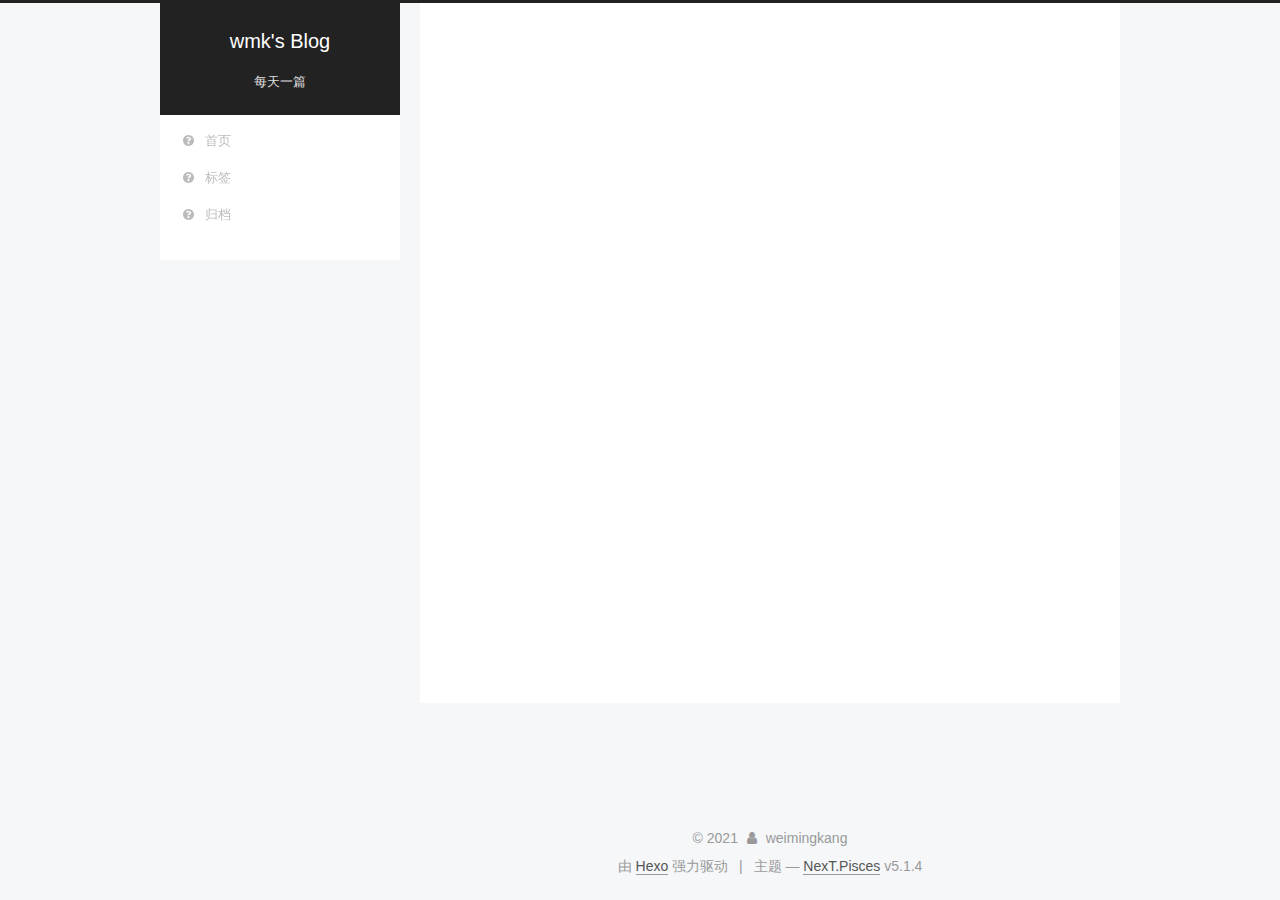
==== commit 124c4d75: "Site updated: 2021-02-24 10:47:26" ====
--- a/tags/index.html
+++ b/tags/index.html
@@ -79,15 +79,15 @@
 
 
 
-<meta name="description" content="Flink">
+<meta name="description" content="FlinkSpringBoot">
 <meta property="og:type" content="website">
 <meta property="og:title" content="tags">
 <meta property="og:url" content="http://example.com/tags/index.html">
 <meta property="og:site_name" content="wmk&#39;s Blog">
-<meta property="og:description" content="Flink">
+<meta property="og:description" content="FlinkSpringBoot">
 <meta property="og:locale">
 <meta property="article:published_time" content="2021-02-20T07:17:02.000Z">
-<meta property="article:modified_time" content="2021-02-22T02:43:39.945Z">
+<meta property="article:modified_time" content="2021-02-24T02:47:02.158Z">
 <meta property="article:author" content="weimingkang">
 <meta name="twitter:card" content="summary">
 
@@ -247,7 +247,7 @@
       <div class="post-body">
         
         
-          <p><a href="Flink">Flink</a></p>
+          <p><a href="Flink">Flink</a><br><a href="SpringBoot">SpringBoot</a></p>
 
         
       </div>
--- a/css/main.css
+++ b/css/main.css
@@ -1823,7 +1823,7 @@
   width: 4px;
   height: 4px;
   border-radius: 50%;
-  background: #c1b6b0;
+  background: #ff91ff;
 }
 .links-of-blogroll {
   font-size: 13px;
